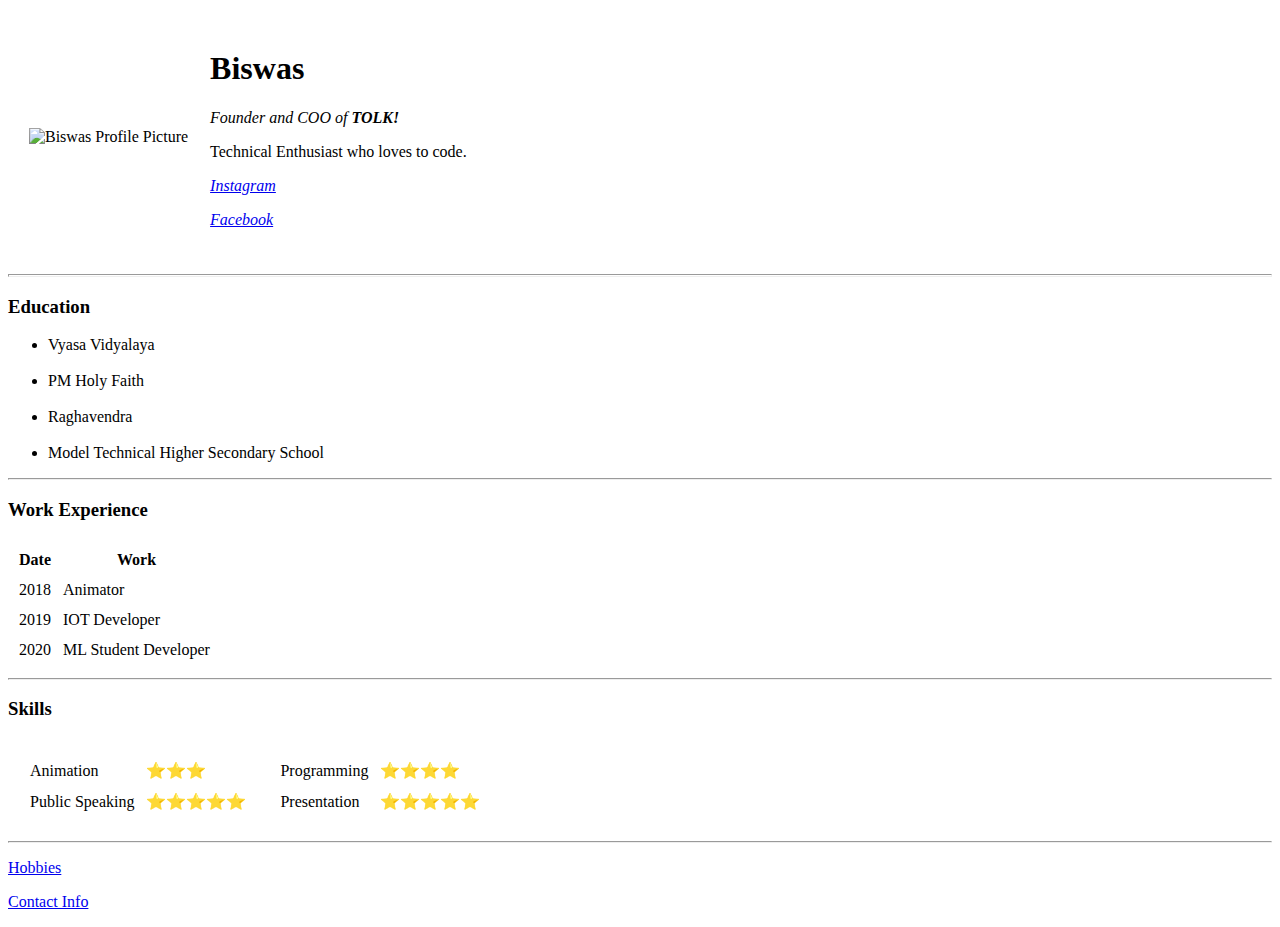
==== index.html @ 297ea703 "Update index.html" ====
<!DOCTYPE html>
<html lang="en" dir="ltr">

<head>
  <meta charset="utf-8">
  <title>Biswas Sekhar</title>
</head>

<body>
  <table cellspacing="20">
    <thead>
      <td><img height="200" height="400" src="biswas3.png" alt="Biswas Profile Picture" class="center"></td>
      <td>
        <h1>Biswas</h1>
        <p>
          <em>Founder and COO of <strong>TOLK!</strong></em>
        <p>
          Technical Enthusiast who loves to code.
        </p>
        </p>
        <p>
          <a href="https://www.instagram.com/_biswas_sekhar_/"><em>Instagram</em></a>
        </p>
        <p><a href="https://www.facebook.com/biswas.sekhar.3"><em>Facebook</em></a>
        </p>
      </td>
    </thead>
  </table>
  <hr size="3" />
  <h3>Education</h3>
  <ul>
    <li>
      Vyasa Vidyalaya
    </li>
    <br>
    <li>
      PM Holy Faith
    </li>
    <br>
    <li>
      Raghavendra

    </li>
    <br>
    <li>
      Model Technical Higher Secondary School
    </li>

  </ul>
  <hr>
  <h3>Work Experience</h3>
  <table cellspacing="10">
    <thead>
      <tr>
        <th>Date</th>
        <th>Work</th>
      </tr>
    </thead>
    <tbody>
      <tr>
        <td>2018</td>
        <td>Animator</td>
      </tr>
      <tr>
        <td>2019</td>
        <td>IOT Developer</td>
      </tr>
      <tr>
        <td>2020</td>
        <td>ML Student Developer</td>
      </tr>
    </tbody>
    <tfoot>

    </tfoot>
  </table>
  <hr>
  <h3>Skills</h3>
  <table cellspacing="10" >
    <tr>
      <td>  <table cellspacing="10" >
          <thead>
          </thead>
          <tbody>
            <tr>
              <td>Animation</td>
              <td>⭐⭐⭐</td>
            </tr>
            <tr>

              <td>Public Speaking</td>
              <td>⭐⭐⭐⭐⭐</td>
            </tr>

          </tbody>
        </table></td>
      <td>  <table cellspacing="10">
          <thead>
          </thead>
          <tbody>
            <tr>
              <td>Programming</td>
              <td>⭐⭐⭐⭐</td>
            </tr>
            <tr>
              <td>Presentation</td>
              <td>⭐⭐⭐⭐⭐</td>
            </tr>
          </tbody>
        </table></td>
    </tr>
  </table>
  <hr>
  <p> <a href="Hobbies.html">Hobbies</a></p>
  <p>
    <a href="http://biswassekhar.me/contact/">Contact Info</a>
  </p>


</body>

</html>
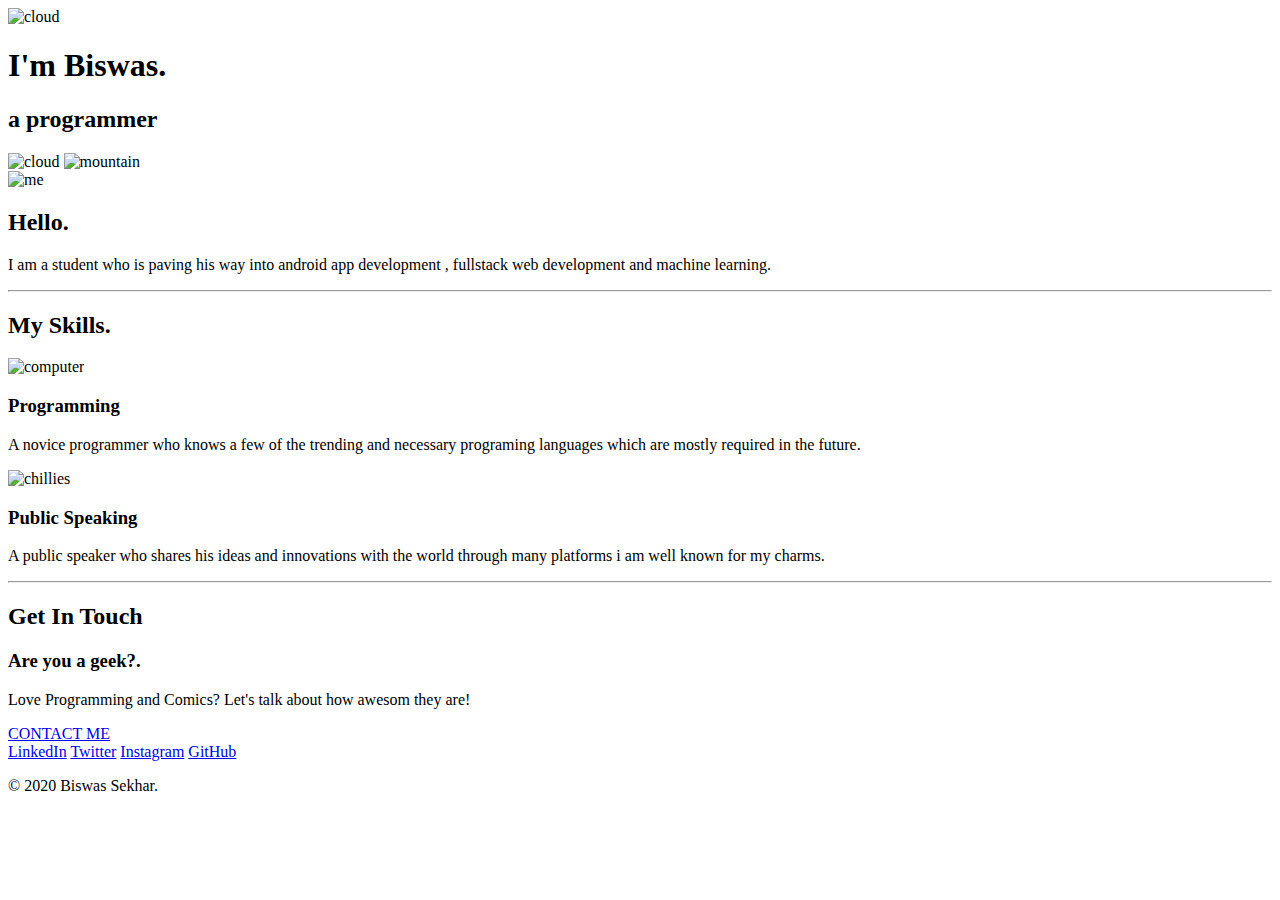
==== commit 9df152db: "Update index.html" ====
--- a/index.html
+++ b/index.html
@@ -4,117 +4,58 @@
 <head>
   <meta charset="utf-8">
   <title>Biswas Sekhar</title>
+  <link rel="stylesheet" href="
+Biswas-Sekhar.github.io/css/styles.css">
+  <link rel="icon" href="favicon.ico">
+  <link href="https://fonts.googleapis.com/css2?family=Montserrat&family=Oswald&family=Roboto&family=Sacramento&display=swap" rel="stylesheet">
 </head>
 
 <body>
-  <table cellspacing="20">
-    <thead>
-      <td><img height="200" height="400" src="biswas3.png" alt="Biswas Profile Picture" class="center"></td>
-      <td>
-        <h1>Biswas</h1>
-        <p>
-          <em>Founder and COO of <strong>TOLK!</strong></em>
-        <p>
-          Technical Enthusiast who loves to code.
-        </p>
-        </p>
-        <p>
-          <a href="https://www.instagram.com/_biswas_sekhar_/"><em>Instagram</em></a>
-        </p>
-        <p><a href="https://www.facebook.com/biswas.sekhar.3"><em>Facebook</em></a>
-        </p>
-      </td>
-    </thead>
-  </table>
-  <hr size="3" />
-  <h3>Education</h3>
-  <ul>
-    <li>
-      Vyasa Vidyalaya
-    </li>
-    <br>
-    <li>
-      PM Holy Faith
-    </li>
-    <br>
-    <li>
-      Raghavendra
+  <div class="top-container">
+    <img class="top-cloud" src="images/cloud.png" alt="cloud">
+    <h1>I'm Biswas.</h1>
+    <h2> a <span class="pro">pro</span>grammer</h2>
+    <img class="bottom-cloud" src="images/cloud.png" alt="cloud">
+    <img class="mountain" src="images/mountain.png" alt="mountain">
+  </div>
+  <div class="middle-container">
+    <div class="profile">
+      <img class="me" src="images/biswas3.png" alt="me">
+      <h2>Hello.</h2>
+      <p class="intro">I am a student who is paving his way into android app development , fullstack web development and machine learning.</p>
+    </div>
+    <hr>
+    <div class="skills">
+      <h2>My Skills.</h2>
+      <div class="skill-row">
+        <img class="computer" src="images/developer-team.png" alt="computer">
+        <h3>Programming</h3>
+        <p class="program">A novice programmer who knows a few of the trending and necessary programing languages which are mostly required in the future.</p>
+      </div>
+      <div class="skill-row">
+        <img class="chilly-img" src="images/team.png" alt="chillies">
+        <h3>Public Speaking</h3>
+        <p>A public speaker who shares his ideas and innovations with the world through many platforms i am well known for my charms. </p>
+      </div>
+    </div>
+    <hr>
+    <div class="contact-me">
+      <h2>Get In Touch</h2>
+      <h3>Are you a geek?.</h3>
+      <p class="contact-msg">Love Programming and Comics? Let's talk about how awesom they are!</p>
+      <a class="btn" href="mailto:name@email.com">CONTACT ME</a>
+    </div>
+  </div>
 
-    </li>
-    <br>
-    <li>
-      Model Technical Higher Secondary School
-    </li>
 
-  </ul>
-  <hr>
-  <h3>Work Experience</h3>
-  <table cellspacing="10">
-    <thead>
-      <tr>
-        <th>Date</th>
-        <th>Work</th>
-      </tr>
-    </thead>
-    <tbody>
-      <tr>
-        <td>2018</td>
-        <td>Animator</td>
-      </tr>
-      <tr>
-        <td>2019</td>
-        <td>IOT Developer</td>
-      </tr>
-      <tr>
-        <td>2020</td>
-        <td>ML Student Developer</td>
-      </tr>
-    </tbody>
-    <tfoot>
+  <div class="bottom-container">
+    <a class="footer-link" href="https://www.linkedin.com/in/biswas-sekhar-831304199/">LinkedIn</a>
+    <a class="footer-link" href="https://twitter.com/BiswasSekhar3">Twitter</a>
+    <a class="footer-link" href="https://www.instagram.com/_biswas_sekhar_/">Instagram</a>
+    <a class="footer-link" href="https://github.com/Biswas-Sekhar">GitHub</a>
 
-    </tfoot>
-  </table>
-  <hr>
-  <h3>Skills</h3>
-  <table cellspacing="10" >
-    <tr>
-      <td>  <table cellspacing="10" >
-          <thead>
-          </thead>
-          <tbody>
-            <tr>
-              <td>Animation</td>
-              <td>⭐⭐⭐</td>
-            </tr>
-            <tr>
-
-              <td>Public Speaking</td>
-              <td>⭐⭐⭐⭐⭐</td>
-            </tr>
-
-          </tbody>
-        </table></td>
-      <td>  <table cellspacing="10">
-          <thead>
-          </thead>
-          <tbody>
-            <tr>
-              <td>Programming</td>
-              <td>⭐⭐⭐⭐</td>
-            </tr>
-            <tr>
-              <td>Presentation</td>
-              <td>⭐⭐⭐⭐⭐</td>
-            </tr>
-          </tbody>
-        </table></td>
-    </tr>
-  </table>
-  <hr>
-  <p> <a href="Hobbies.html">Hobbies</a></p>
-  <p>
-    <a href="http://biswassekhar.me/contact/">Contact Info</a>
-  </p>
+    <p class="copyright">© 2020 Biswas Sekhar.</p>
+  </div>
 
 
 </body>
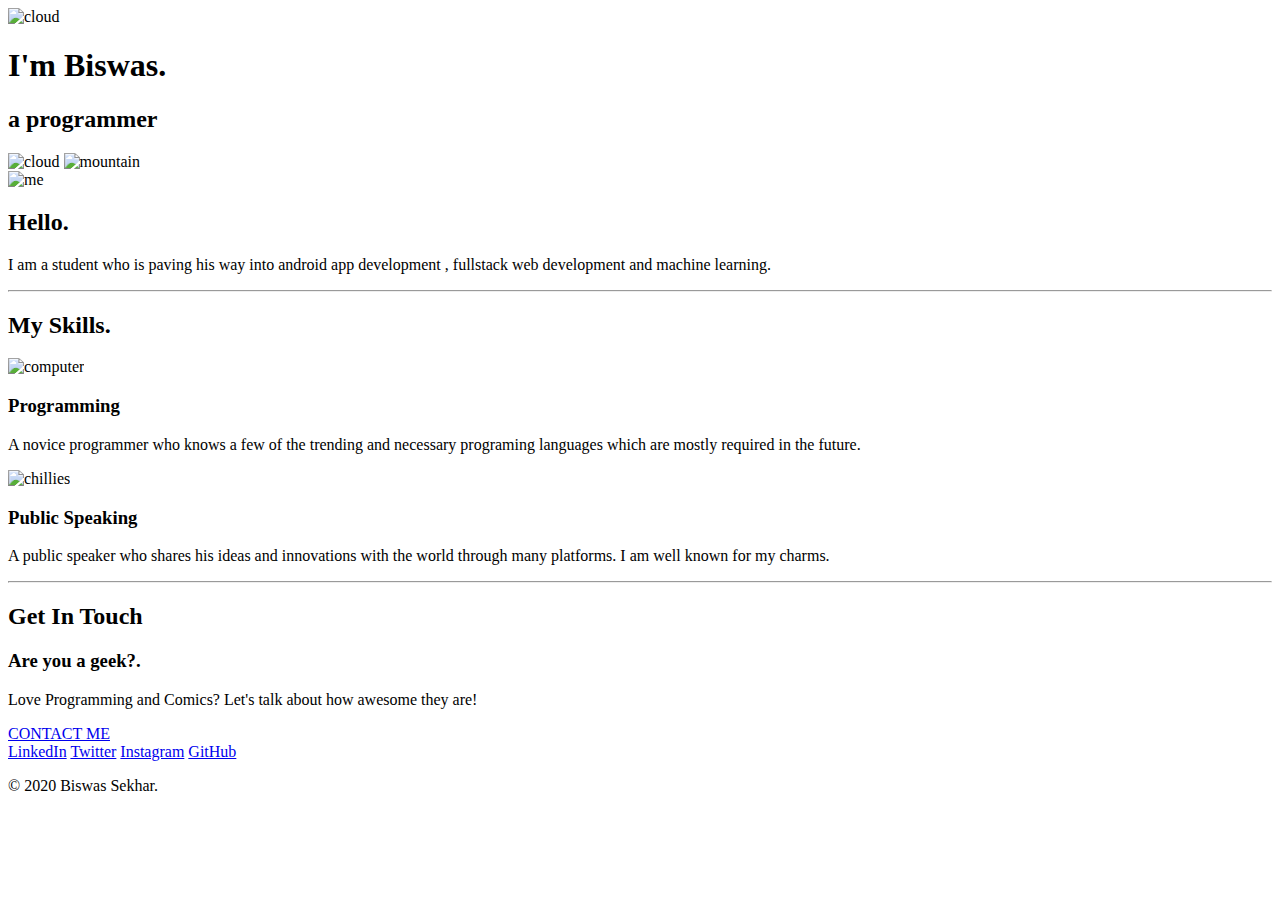
==== commit 704e90e7: "Update index.html" ====
--- a/index.html
+++ b/index.html
@@ -35,15 +35,15 @@
       <div class="skill-row">
         <img class="chilly-img" src="images/team.png" alt="chillies">
         <h3>Public Speaking</h3>
-        <p>A public speaker who shares his ideas and innovations with the world through many platforms i am well known for my charms. </p>
+        <p>A public speaker who shares his ideas and innovations with the world through many platforms. I am well known for my charms. </p>
       </div>
     </div>
     <hr>
     <div class="contact-me">
       <h2>Get In Touch</h2>
       <h3>Are you a geek?.</h3>
-      <p class="contact-msg">Love Programming and Comics? Let's talk about how awesom they are!</p>
-      <a class="btn" href="mailto:name@email.com">CONTACT ME</a>
+      <p class="contact-msg">Love Programming and Comics? Let's talk about how awesome they are!</p>
+      <a class="btn" href="mailto:biswas.siv@gmail.com">CONTACT ME</a>
     </div>
   </div>
 
